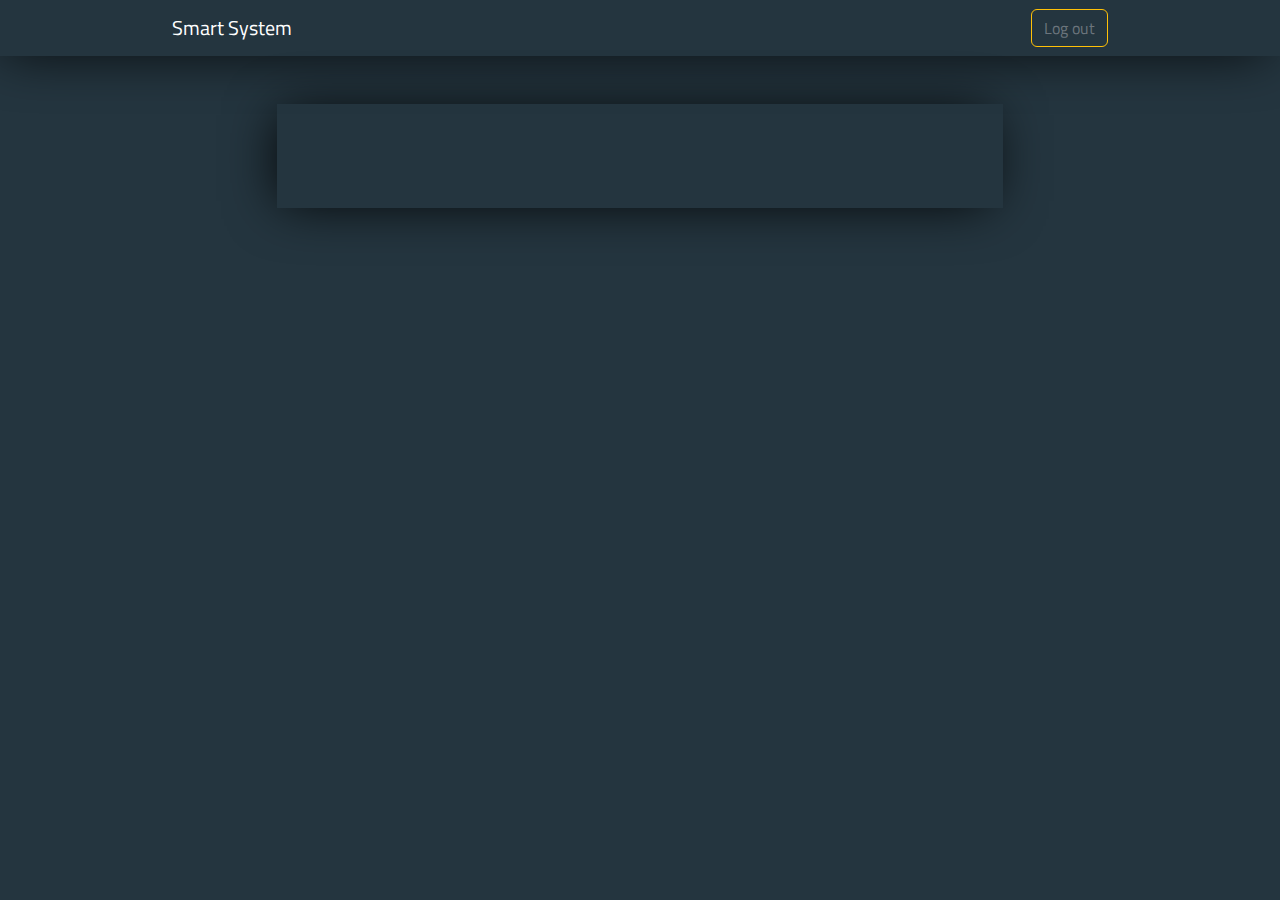
==== home.html @ 50eff6eb "First commit" ====
<!DOCTYPE html>
<html lang="en">

<head>
  <meta charset="UTF-8" />
  <meta name="viewport" content="width=device-width, initial-scale=1.0" />
  <title>Smart System</title>
  <link rel="icon" href="icon/PngItem_2472428.png">
  <!-- CSS -->
  <link rel="stylesheet" href="css/bootstrap.min.css" />
  <link rel="stylesheet" href="css/bootstrap-icons.min.css">
  <link rel="stylesheet" href="css/all.min.css" />
  <link rel="stylesheet" href="css/style.css" />
  <!-- Fonts -->
  <link rel="preconnect" href="https://fonts.googleapis.com">
  <link rel="preconnect" href="https://fonts.gstatic.com" crossorigin>
  <link
    href="https://fonts.googleapis.com/css2?family=Titillium+Web:ital,wght@0,200;0,300;0,400;0,600;0,700;0,900;1,200;1,300;1,400;1,600;1,700&display=swap"
    rel="stylesheet">
</head>

<body>
  <nav class="navbar shadowbox ">
    <div class="container w-75">
      <a class="navbar-brand text-white">Smart System</a>
      <a id="logoutBtn" onclick="logout()" class="log-out btn btn-outline-warning text-secondary"> Log out  </a>
    </div>
  </nav>
  <div class="container my-5 text-center h-100 align-items-center justify-content-center">
    <div class="shadowbox m-auto w-65 p-5">
      <h1 id="userName"></h1>
    </div>
  </div>












  <script src="js/js.js"></script>
  <script src="js/bootstrap.bundle.min.js"></script>
</body>

</html>
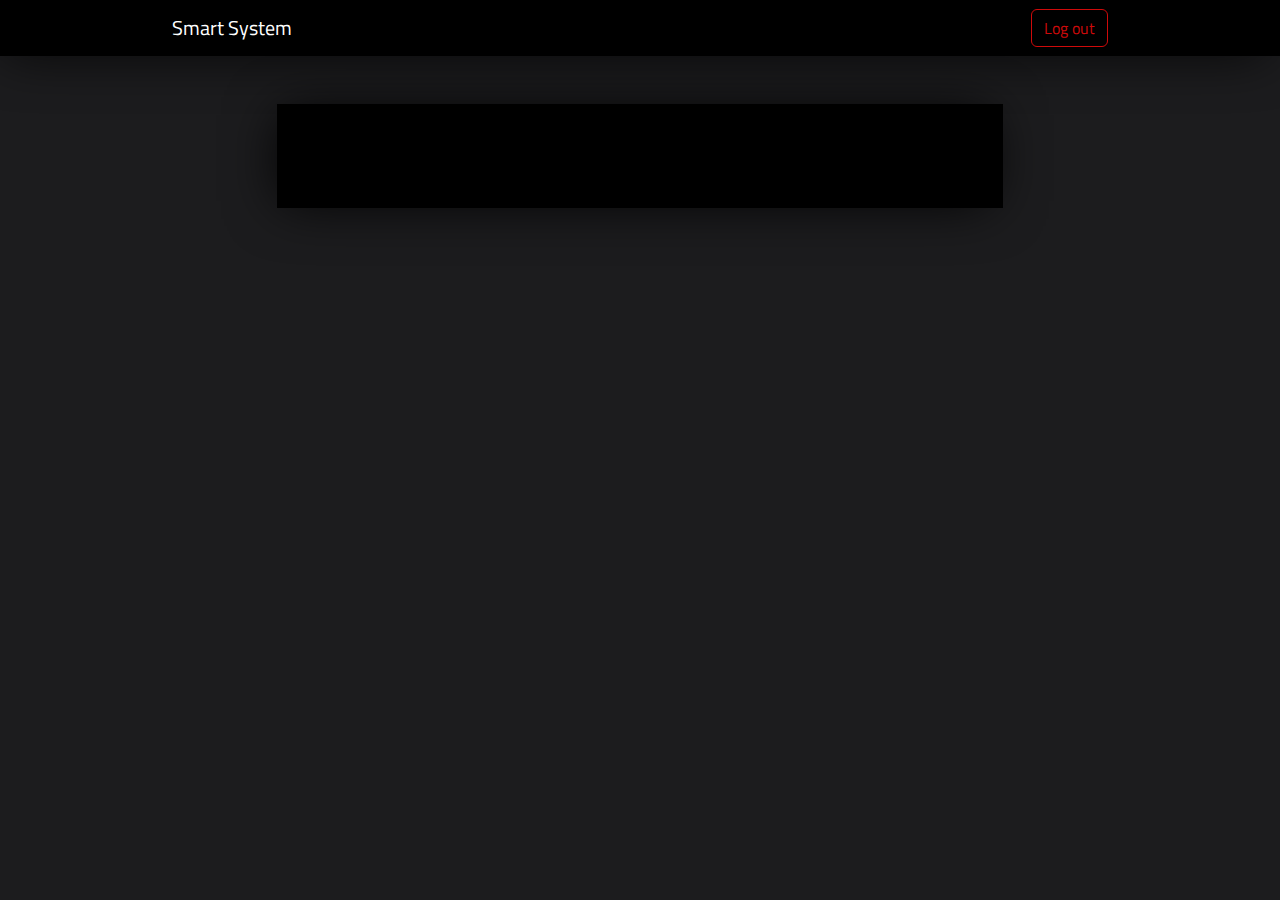
==== commit 667c14e6: "fix-logout" ====
--- a/home.html
+++ b/home.html
@@ -23,7 +23,7 @@
   <nav class="navbar shadowbox ">
     <div class="container w-75">
       <a class="navbar-brand text-white">Smart System</a>
-      <a id="logoutBtn" onclick="logout()" class="log-out btn btn-outline-warning text-secondary"> Log out  </a>
+      <a id="logoutBtn" onclick="logout()" class="log-out btn"> Log out </a>
     </div>
   </nav>
   <div class="container my-5 text-center h-100 align-items-center justify-content-center">
@@ -43,7 +43,7 @@
 
 
 
-  <script src="js/js.js"></script>
+  <script src="code.js"></script>
   <script src="js/bootstrap.bundle.min.js"></script>
 </body>
 
--- a/css/style.css
+++ b/css/style.css
@@ -8,16 +8,17 @@
 }
 
 body {
-  background: #24353f;
-  font-family: 'Titillium Web', sans-serif;
+  background-color: #1C1C1E;
+  font-family: "Titillium Web", sans-serif;
 }
 
 h1 {
-  color: #17a2b8;
+  color: white !important;
 }
 
 .shadowbox {
   box-shadow: -5px 2px 54px -9px rgba(0, 0, 0, 1);
+  background-color: black;
 }
 
 input {
@@ -26,7 +27,7 @@
 }
 
 input::placeholder {
-  color: #A8B4B6 !important;
+  color: #a8b4b6 !important;
 }
 
 .w-65 {
@@ -34,15 +35,20 @@
 }
 
 button:hover {
-  background-color: #17A2B8 !important;
+  background-color: #CF0A0A !important;
   color: white !important;
 }
 
-p a:hover {
-  text-decoration: underline;
+.log-out:hover {
+  background-color: #CF0A0A;
+  color: white !important;
 }
 
-.log-out:hover {
-  background-color: #FFC107;
-  color: white !important;
+.btn {
+  color: #CF0A0A !important;
+  border-color: #CF0A0A !important;
+}
+
+.transfer-link {
+  color: #CF0A0A !important;
 }